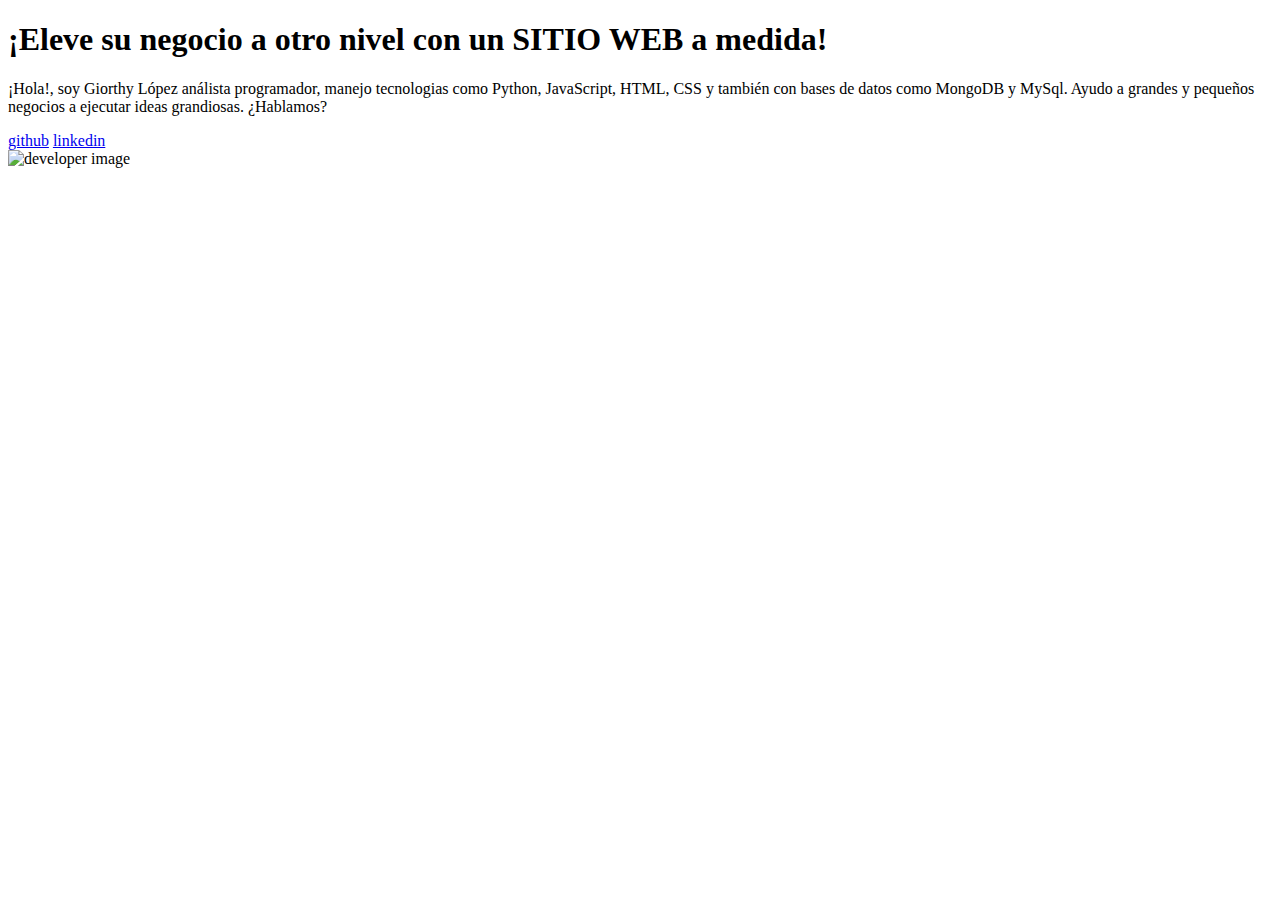
==== index.html @ f36fe5f8 "Add files via upload" ====
<!DOCTYPE html>
<html lang="en">
<head>
    <meta charset="UTF-8">
    <meta name="viewport" content="width=device-width, initial-scale=1.0">
    <link rel="stylesheet" href="style.css">
    <title>Portafolio</title>
</head>
<body>
    <header></header>
    <main class="presentacion">
        <section class="presentacion-contenido">
        <h1 class="presentacion-contenido-titulo">
            
            ¡Eleve su negocio a otro nivel con un <strong class="titulo-destaca">  SITIO WEB 
            
        </strong> a medida!</h1>
        
        <p class="presentacion-contenido-texto"> 
            ¡Hola!, soy Giorthy López  análista programador, manejo tecnologias 
            como Python, JavaScript, HTML, CSS y también con bases de datos como MongoDB y MySql. Ayudo a grandes y pequeños
            negocios a ejecutar ideas grandiosas. ¿Hablamos?
        </p>
        <div class="presentacion-enlaces">
            <a class="links" href="https://github.com/Toasted1996">github</a>
            <a class="links" href="https://www.linkedin.com/in/giorthy-lopez-a1011b113/">linkedin</a>
        </div>
    </section>
        
        <img class="img-developer" src="assets/vecteezy_3d-character-illustration-of-ui-ux-team_12658268.png" alt="developer image">
    
    </main>
    <footer></footer>
</body>
</html>
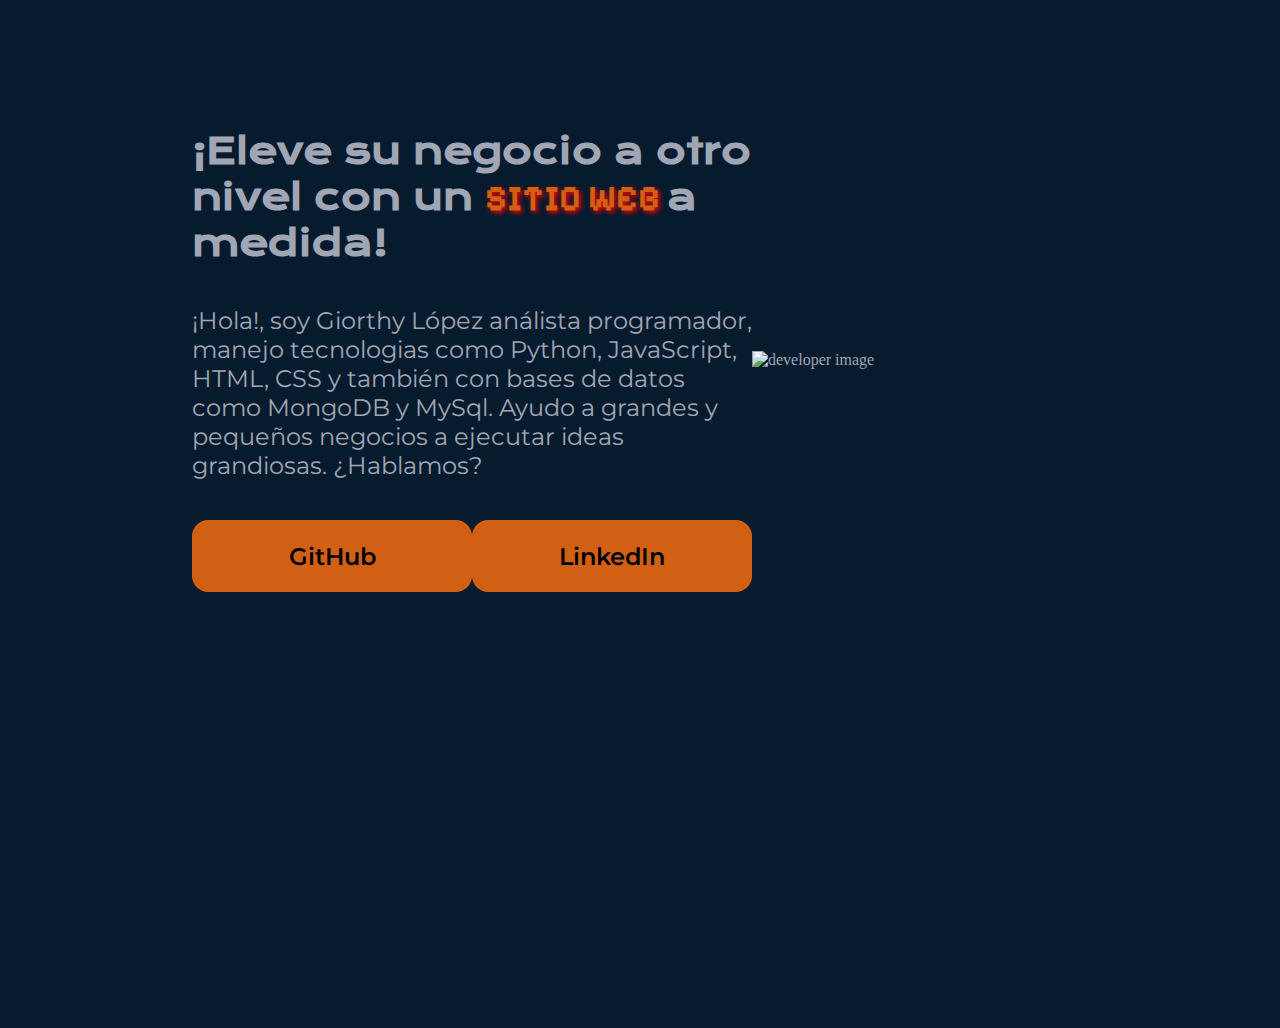
==== commit de47fa6a: "Update index.html" ====
--- a/index.html
+++ b/index.html
@@ -22,8 +22,8 @@
             negocios a ejecutar ideas grandiosas. ¿Hablamos?
         </p>
         <div class="presentacion-enlaces">
-            <a class="links" href="https://github.com/Toasted1996">github</a>
-            <a class="links" href="https://www.linkedin.com/in/giorthy-lopez-a1011b113/">linkedin</a>
+            <a class="links" href="https://github.com/Toasted1996">GitHub</a>
+            <a class="links" href="https://www.linkedin.com/in/giorthy-lopez-a1011b113/">LinkedIn</a>
         </div>
     </section>
         
@@ -32,4 +32,4 @@
     </main>
     <footer></footer>
 </body>
-</html>+</html>
--- a/style.css
+++ b/style.css
@@ -0,0 +1,72 @@
+@import url('https://fonts.googleapis.com/css2?family=Krona+One&family=Montserrat:ital,wght@0,100..900;1,100..900&family=Pixelify+Sans:wght@400..700&display=swap');
+
+*{
+    padding: 0;
+    margin: 0;
+}
+
+
+body {
+    background-color:  #061b2e;
+    color: #A1A6B4;
+    height: 100vh;
+    box-sizing: border-box;
+}
+
+.titulo-destaca {
+    color: #D16014;
+    font-family: "Pixelify Sans", serif;
+    text-shadow: 2px 2px 5px red;
+
+}
+
+.presentacion{
+    display: flex;
+    align-items: center;
+    margin: 10% 15%;
+    justify-content: space-between
+    ;
+}
+
+.presentacion-contenido{
+    width: 615px;
+    display: flex;
+    flex-direction: column;
+    gap: 40px;
+    
+}
+
+.presentacion-contenido-titulo{
+    font-size: 36px;
+    font-family: "Krona One", serif;
+    
+}
+
+.presentacion-contenido-texto{
+    font-size: 24px;
+    font-family: "Montserrat", serif;
+}
+
+.presentacion-enlaces{    
+    display: flex;
+    justify-content: space-between;
+}
+
+.links{
+    width: 280px;
+    background-color: #D16014;
+    text-align: center;
+    padding: 21.5px 0;
+    border-radius: 16px;
+    font-family: "Montserrat", serif;
+    font-size: 24px;
+    font-weight: 600;
+    text-decoration: none;
+    color: black;
+}
+
+.img-developer{
+    max-width: 100%;
+    width: 700px;
+    height: auto;
+}
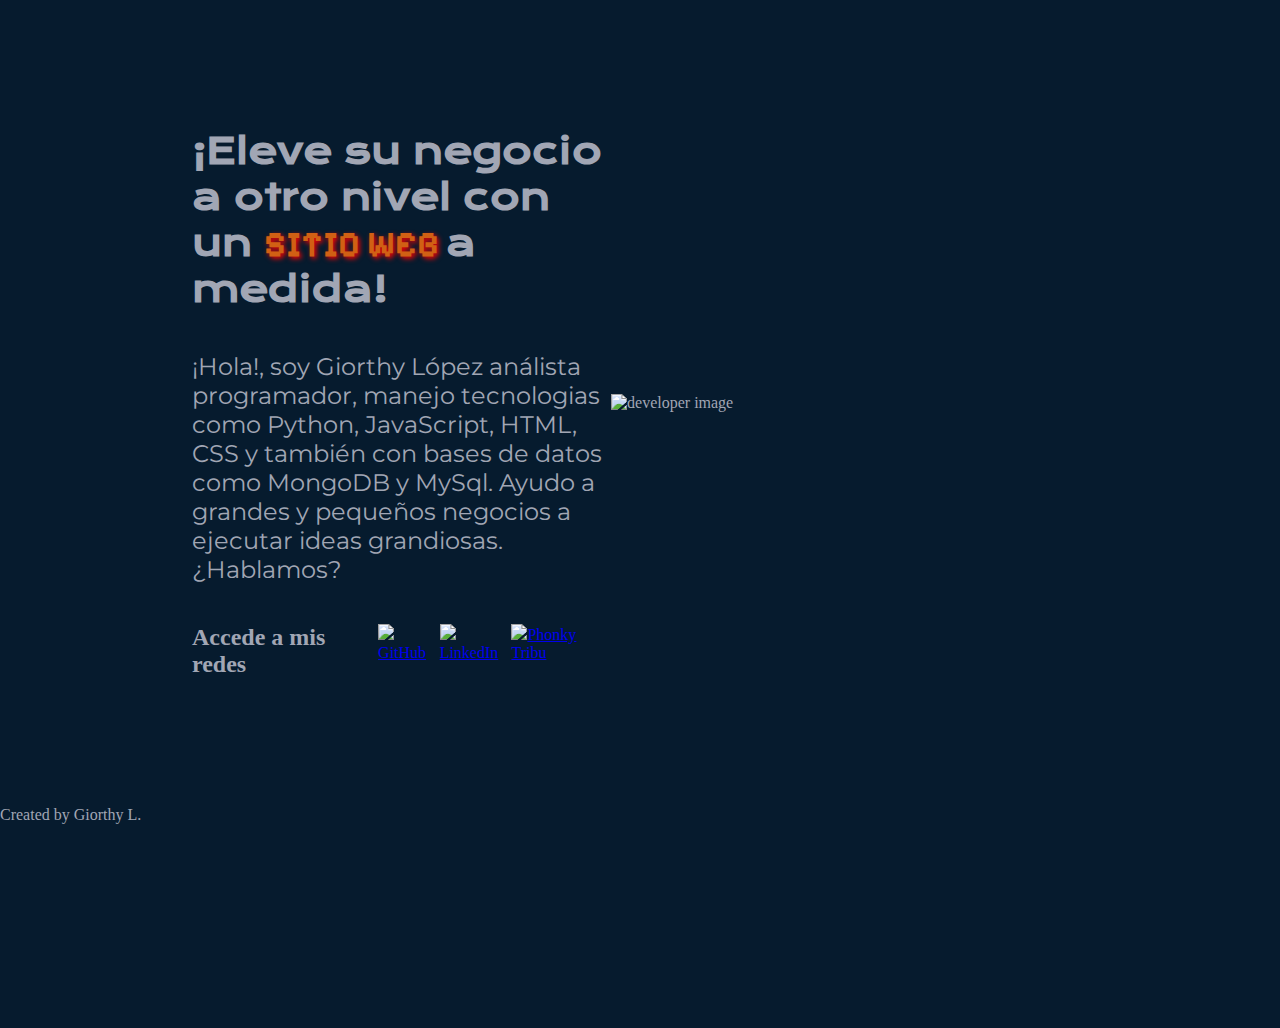
==== commit 8a5ac0da: "Add files via upload" ====
--- a/index.html
+++ b/index.html
@@ -22,14 +22,24 @@
             negocios a ejecutar ideas grandiosas. ¿Hablamos?
         </p>
         <div class="presentacion-enlaces">
-            <a class="links" href="https://github.com/Toasted1996">GitHub</a>
-            <a class="links" href="https://www.linkedin.com/in/giorthy-lopez-a1011b113/">LinkedIn</a>
+            <h2 class="presentacion-enlaces-subtitulo">Accede a mis redes</h2>
+
+            <a class="links-buttom" href="https://github.com/Toasted1996">
+                <img class="logo" src="./assets/github.png">GitHub</a>
+            
+            <a class="links-buttom" href="https://www.linkedin.com/in/giorthy-lopez-a1011b113/">
+                <img class="logo" src="./assets/linkedin.png">LinkedIn</a>
+            
+            <a class="links-Funky" href="https://www.youtube.com/watch?v=56mZ_1uBg20">
+                <img  class="logo" src="./assets/youtube-color.png">Phonky Tribu</a>
         </div>
     </section>
         
         <img class="img-developer" src="assets/vecteezy_3d-character-illustration-of-ui-ux-team_12658268.png" alt="developer image">
     
     </main>
-    <footer></footer>
+    <footer class="footer">
+        <p>Created by Giorthy L.</p>
+    </footer>
 </body>
-</html>
+</html>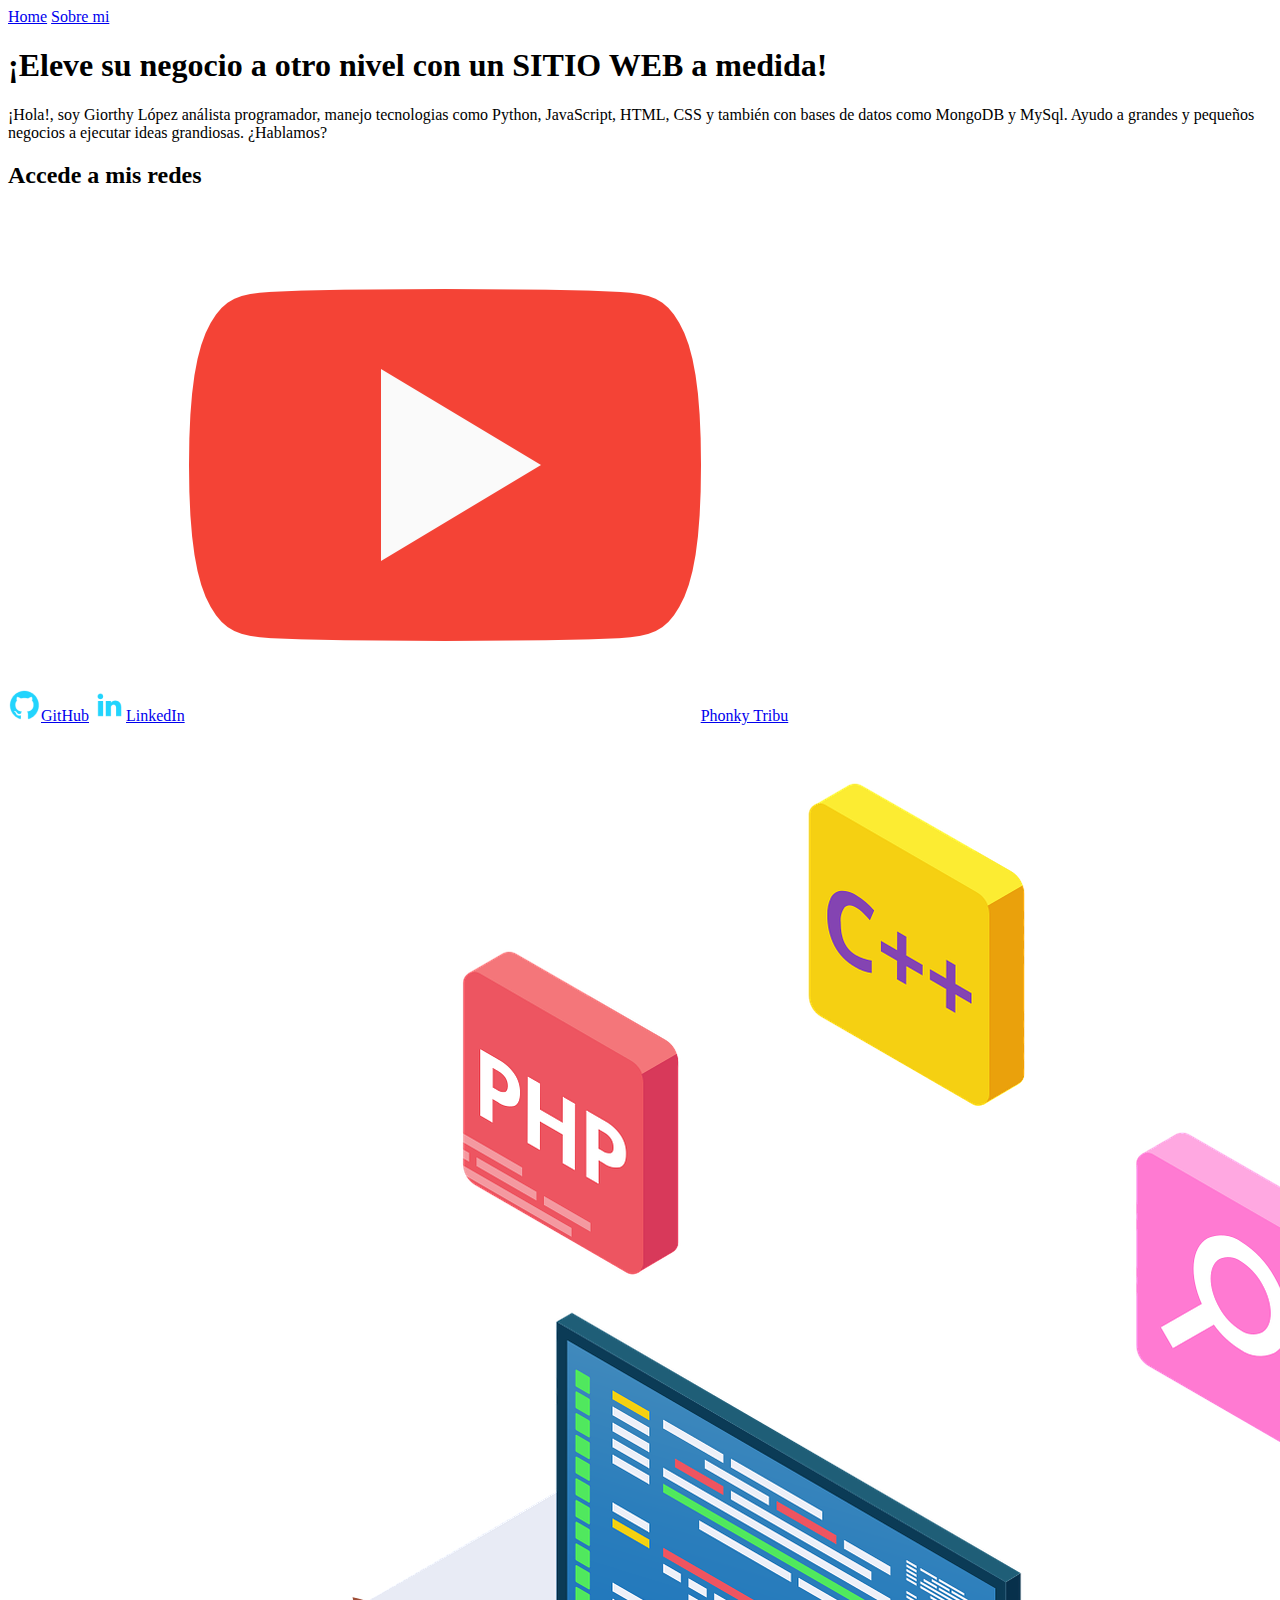
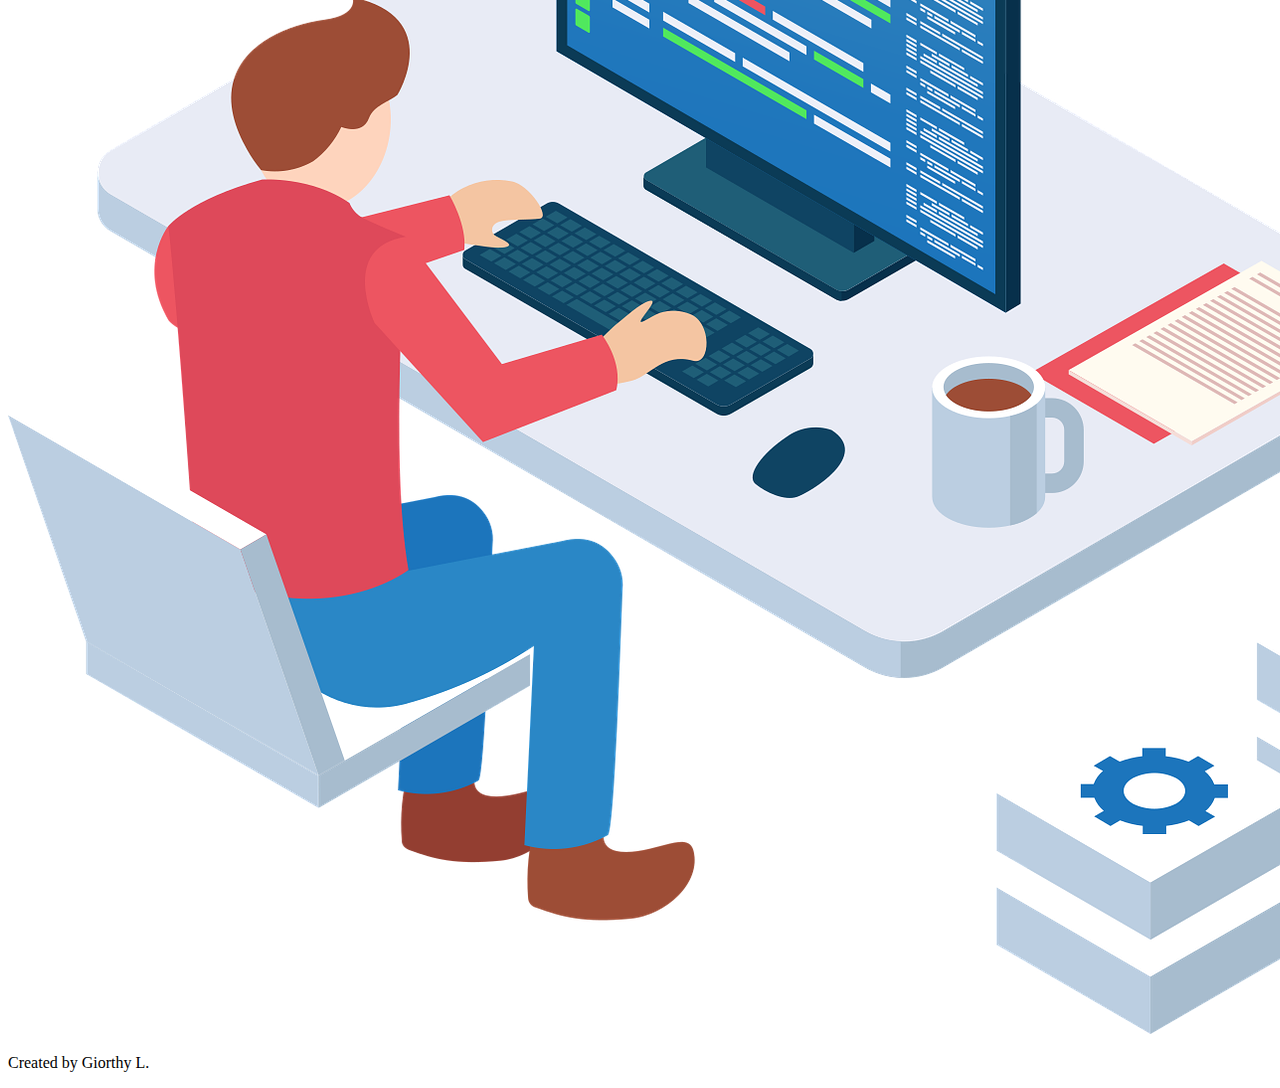
==== commit 14dc7a1f: "Add files via upload" ====
--- a/index.html
+++ b/index.html
@@ -1,27 +1,33 @@
 <!DOCTYPE html>
-<html lang="en">
+<html lang="es">
 <head>
     <meta charset="UTF-8">
     <meta name="viewport" content="width=device-width, initial-scale=1.0">
-    <link rel="stylesheet" href="style.css">
+    <link rel="stylesheet" href="./styles/style.css">
     <title>Portafolio</title>
 </head>
 <body>
-    <header></header>
+    <header class="header">
+        <nav class="header-menu">
+            <a class="header-menu-link" href="index.html">Home</a>
+            <a class="header-menu-link" href="about.html">Sobre mi</a>
+        </nav>
+    
+    </header>
     <main class="presentacion">
         <section class="presentacion-contenido">
-        <h1 class="presentacion-contenido-titulo">
+            <h1 class="presentacion-contenido-titulo">
             
             ¡Eleve su negocio a otro nivel con un <strong class="titulo-destaca">  SITIO WEB 
             
-        </strong> a medida!</h1>
+            </strong> a medida!</h1>
         
-        <p class="presentacion-contenido-texto"> 
+            <p class="presentacion-contenido-texto"> 
             ¡Hola!, soy Giorthy López  análista programador, manejo tecnologias 
             como Python, JavaScript, HTML, CSS y también con bases de datos como MongoDB y MySql. Ayudo a grandes y pequeños
             negocios a ejecutar ideas grandiosas. ¿Hablamos?
-        </p>
-        <div class="presentacion-enlaces">
+            </p>
+            <div class="presentacion-enlaces">
             <h2 class="presentacion-enlaces-subtitulo">Accede a mis redes</h2>
 
             <a class="links-buttom" href="https://github.com/Toasted1996">
@@ -32,10 +38,10 @@
             
             <a class="links-Funky" href="https://www.youtube.com/watch?v=56mZ_1uBg20">
                 <img  class="logo" src="./assets/youtube-color.png">Phonky Tribu</a>
-        </div>
-    </section>
+            </div>
+        </section>
         
-        <img class="img-developer" src="assets/vecteezy_3d-character-illustration-of-ui-ux-team_12658268.png" alt="developer image">
+        <img class="img-developer" src="./assets/development-4536630_1920.png" alt="developer image">
     
     </main>
     <footer class="footer">
